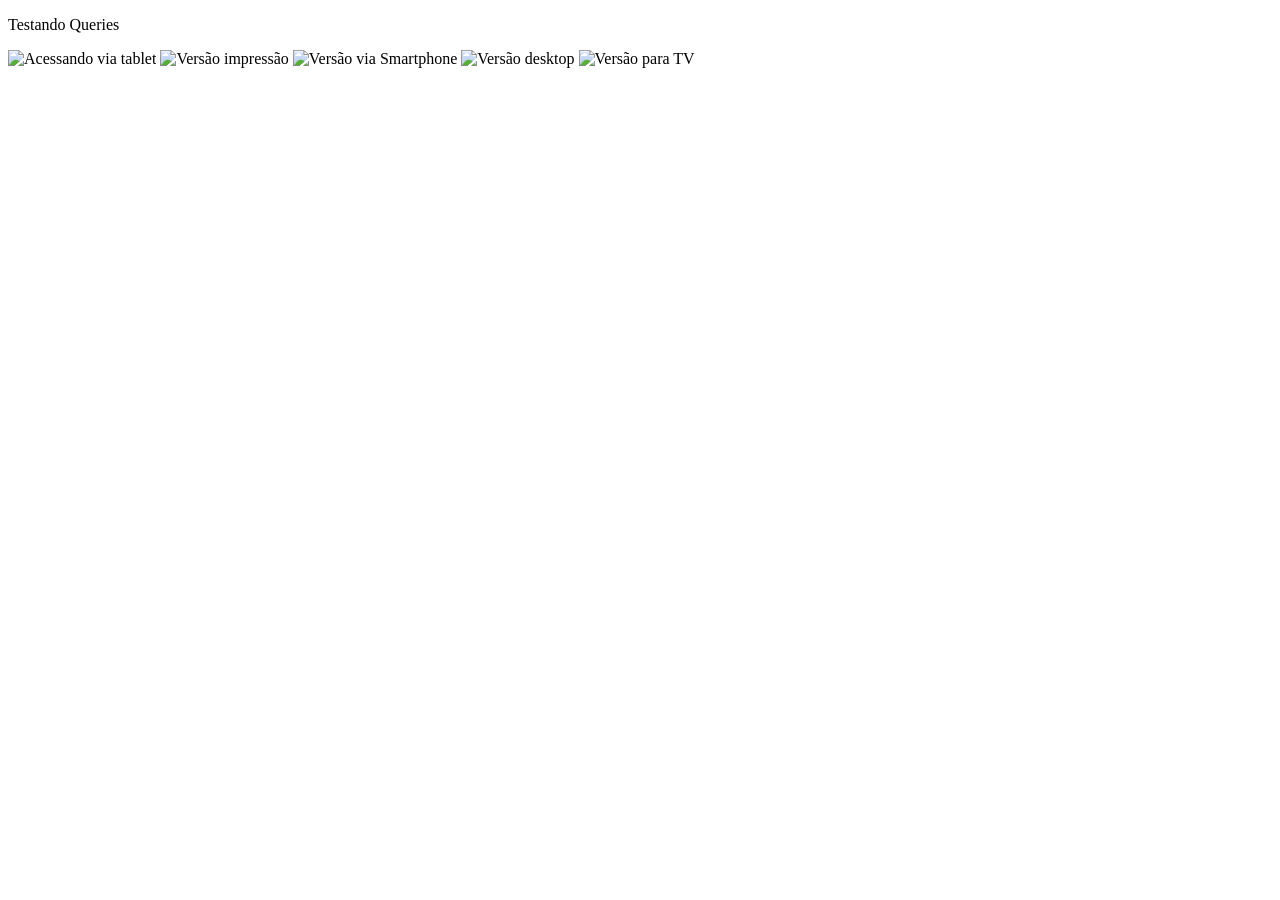
==== index.HTML @ 934284ff "index" ====
<!DOCTYPE html>
<html lang="pt-BR">
<head>
    <meta charset="UTF-8">
    <meta http-equiv="X-UA-Compatible" content="IE=edge">
    <meta name="viewport" content="width=device-width, initial-scale=1.0">
    <title>Document</title>
    <link rel="stylesheet" href="estilos/style.css" media="all">
    <link rel="stylesheet" href="estilos/media-query.css">
</head>
<body>
    <main>
        <p>
            <div id="txtitulo"> Testando Queries</div>
        </p>
        <img id='tablet' src="IMG/icon-tablet.png" alt="Acessando via tablet">
        <img id='print' src="IMG/icon-print.png" alt="Versão impressão">
        <img id='phone' src="IMG/icon-phone.png" alt="Versão via Smartphone">
        <img id='pc' src="IMG/icon-pc.png" alt="Versão desktop">
        <img id='tv' src="IMG/icon-tv.png" alt="Versão para TV">
    </main>
</body>
</html>
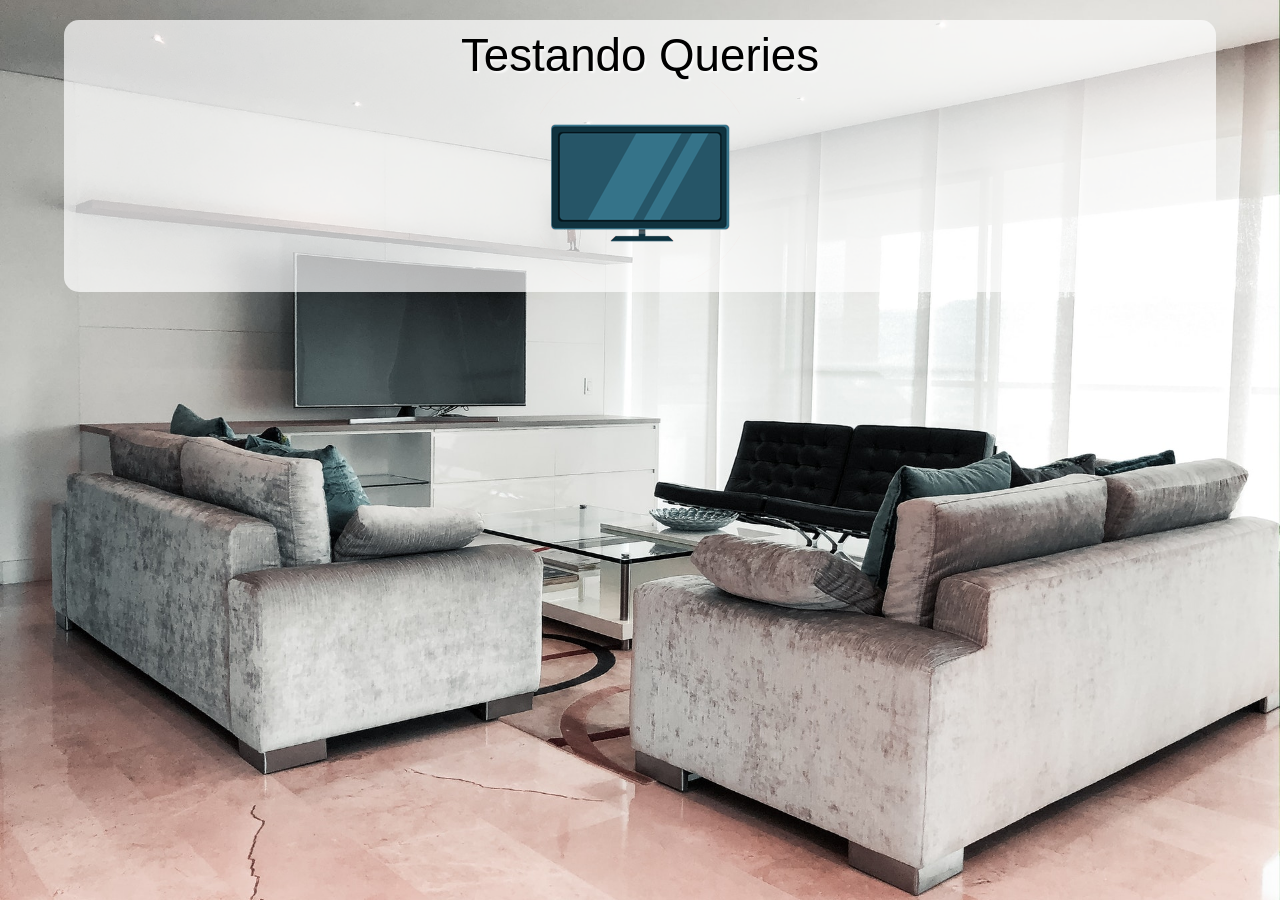
==== commit fc22b0d3: "Debug" ====
--- a/index.HTML
+++ b/index.HTML
@@ -5,19 +5,19 @@
     <meta http-equiv="X-UA-Compatible" content="IE=edge">
     <meta name="viewport" content="width=device-width, initial-scale=1.0">
     <title>Document</title>
-    <link rel="stylesheet" href="estilos/style.css" media="all">
-    <link rel="stylesheet" href="estilos/media-query.css">
+    <link rel="stylesheet" href="Index/estilos/style.css" media="all">
+    <link rel="stylesheet" href="Index/estilos/media-query.css">
 </head>
 <body>
     <main>
         <p>
             <div id="txtitulo"> Testando Queries</div>
         </p>
-        <img id='tablet' src="IMG/icon-tablet.png" alt="Acessando via tablet">
-        <img id='print' src="IMG/icon-print.png" alt="Versão impressão">
-        <img id='phone' src="IMG/icon-phone.png" alt="Versão via Smartphone">
-        <img id='pc' src="IMG/icon-pc.png" alt="Versão desktop">
-        <img id='tv' src="IMG/icon-tv.png" alt="Versão para TV">
+        <img id='tablet' src="Index/IMG/icon-tablet.png" alt="Acessando via tablet">
+        <img id='print' src="Index/IMG/icon-print.png" alt="Versão impressão">
+        <img id='phone' src="Index/IMG/icon-phone.png" alt="Versão via Smartphone">
+        <img id='pc' src="Index/IMG/icon-pc.png" alt="Versão desktop">
+        <img id='tv' src="Index/IMG/icon-tv.png" alt="Versão para TV">
     </main>
 </body>
 </html>
--- a/Index/estilos/style.css
+++ b/Index/estilos/style.css
@@ -0,0 +1,47 @@
+@charset "UTF - 8";
+
+/*Versão Mobile First */
+
+* {
+  font-family: Arial, Helvetica, sans-serif;
+  font-size: 1.3em;
+  margin: 0;
+  padding: 0;
+  box-sizing: border-box;
+}
+
+body,
+html {
+  
+  height: 97vh;
+}
+
+body {
+  background: rgba(183, 180, 180, 0.489) url(../IMG/back-phone.jpg) no-repeat
+    center center;
+}
+
+main {
+  background-color: rgba(255, 255, 255, 0.69);
+  width: 90vw;
+  margin: auto;
+  border-radius: 15px;
+  padding: 10px;
+  margin-top: 20px;
+}
+
+img {
+    display: block;
+    margin: auto;
+}
+
+div#txtitulo { 
+    text-align: center;
+    text-shadow: 2px 2px 2px rgba(255, 255, 255, 0.756);
+}
+
+img#phone { display: block;}
+img#tablet { display: none;}
+img#print { display: none;}
+img#pc { display: none;}
+img#tv { display: none;}
--- a/Index/estilos/media-query.css
+++ b/Index/estilos/media-query.css
@@ -0,0 +1,71 @@
+@charset "UTF - 8";
+
+/*Todas as mídias*/
+
+@media print {
+  /*Impressão*/
+}
+
+@media screen and (min-width: 768px) and (max-width: 992px) {
+  body {
+    background-image: url(../IMG/back-tablet.jpg);
+  }
+  img#phone {
+    display: none;
+  }
+  img#tablet {
+    display: block;
+  }
+  img#print {
+    display: none;
+  }
+  img#pc {
+    display: none;
+  }
+  img#tv {
+    display: none;
+  }
+}
+
+@media screen and (min-width: 992px) and (max-width: 1200px) {
+  body {
+    background-image: url(../IMG/back-pc.jpg);
+  }
+  img#phone {
+    display: none;
+  }
+  img#tablet {
+    display: none;
+  }
+  img#print {
+    display: none;
+  }
+  img#pc {
+    display: block;
+  }
+  img#tv {
+    display: none;
+  }
+}
+
+@media screen and (min-width: 1200px) {
+  body {
+    background-image: url(../IMG/back-tv.jpg);
+    background-size: cover;
+  }
+  img#phone {
+    display: none;
+  }
+  img#tablet {
+    display: none;
+  }
+  img#print {
+    display: none;
+  }
+  img#pc {
+    display: none;
+  }
+  img#tv {
+    display: block;
+  }
+}
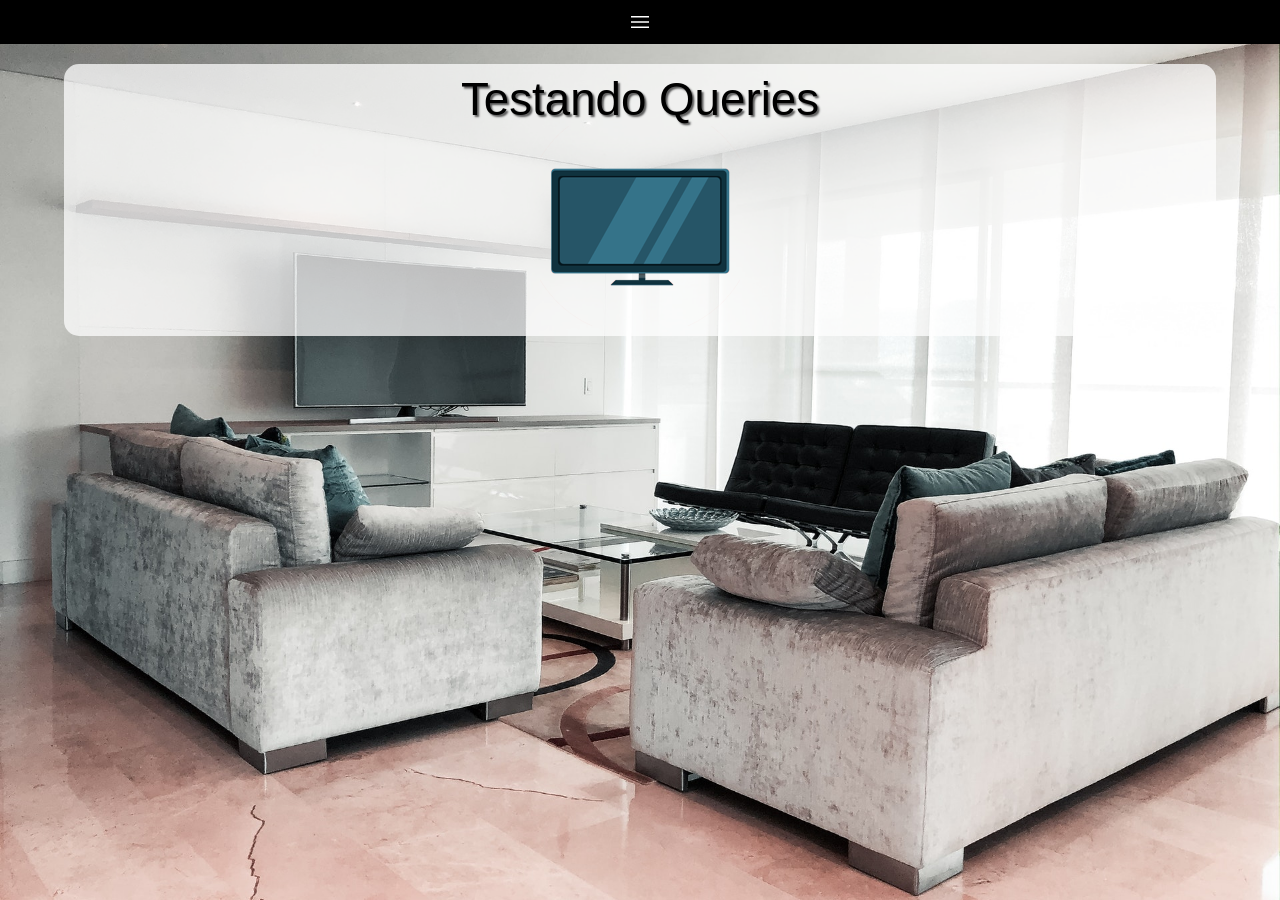
==== commit bbc6b269: "Lucao" ====
--- a/index.HTML
+++ b/index.HTML
@@ -7,9 +7,31 @@
     <title>Document</title>
     <link rel="stylesheet" href="Index/estilos/style.css" media="all">
     <link rel="stylesheet" href="Index/estilos/media-query.css">
+   
+    <link rel="stylesheet" href="https://fonts.googleapis.com/css2?family=Material+Symbols+Sharp:opsz,wght,FILL,GRAD@20..48,100..700,0..1,-50..200" />
 </head>
 <body>
+    <span id="burguer" class="material-symbols-sharp" onclick="clickMenu">
+        menu
+        </span>
+    <menu>
+        
+        <ul>
+            <li><a href="#">Opção1</a></li>
+            <li><a href="#">Opção2</a></li>
+            <li><a href="#">Opção3</a></li>
+            <li><a href="#">Opção4</a></li>
+            <li><a href="#">Opção5</a></li>
+
+
+
+
+        </ul>
+    </menu>
     <main>
+        
+
+        
         <p>
             <div id="txtitulo"> Testando Queries</div>
         </p>
@@ -19,5 +41,12 @@
         <img id='pc' src="Index/IMG/icon-pc.png" alt="Versão desktop">
         <img id='tv' src="Index/IMG/icon-tv.png" alt="Versão para TV">
     </main>
+    <script>
+        function clickMenu(){
+
+
+        }
+
+    </script>
 </body>
 </html>
--- a/Index/estilos/style.css
+++ b/Index/estilos/style.css
@@ -21,8 +21,64 @@
     center center;
 }
 
+
+
+
+.material-symbols-sharp {
+  font-variation-settings:
+  'FILL' 0,
+  'wght' 400,
+  'GRAD' 0,
+  'opsz' 48
+}
+
+span#burguer {
+  background-color: rgb(0, 0, 0);
+  color: white;
+  display: block;
+  text-align: center;
+  padding: 10px;
+  cursor: pointer;
+
+}
+span#burguer:hover {
+  background-color: white;
+  color: black;
+
+
+}
+
+menu{
+   display: none;
+    
+
+}
+
+menu > ul {
+  list-style-type: none;
+
+
+}
+
+menu > ul > li > a {
+    display: block;
+    font-size: .3em;
+    padding: 10px;
+    text-align: center;
+    text-decoration: none;
+    background-color: rgba(99, 97, 97, 0.938);
+    color: white;
+    border-top: 2px solid gray;
+
+}
+
+menu > ul > li > a:hover {
+
+background-color: rgba(128, 128, 128, 0.877);
+}
+
 main {
-  background-color: rgba(255, 255, 255, 0.69);
+  background-color: rgba(255, 255, 255, 0.733);
   width: 90vw;
   margin: auto;
   border-radius: 15px;
@@ -37,7 +93,7 @@
 
 div#txtitulo { 
     text-align: center;
-    text-shadow: 2px 2px 2px rgba(255, 255, 255, 0.756);
+    text-shadow: 2px 2px 2px rgb(88, 88, 88);
 }
 
 img#phone { display: block;}
